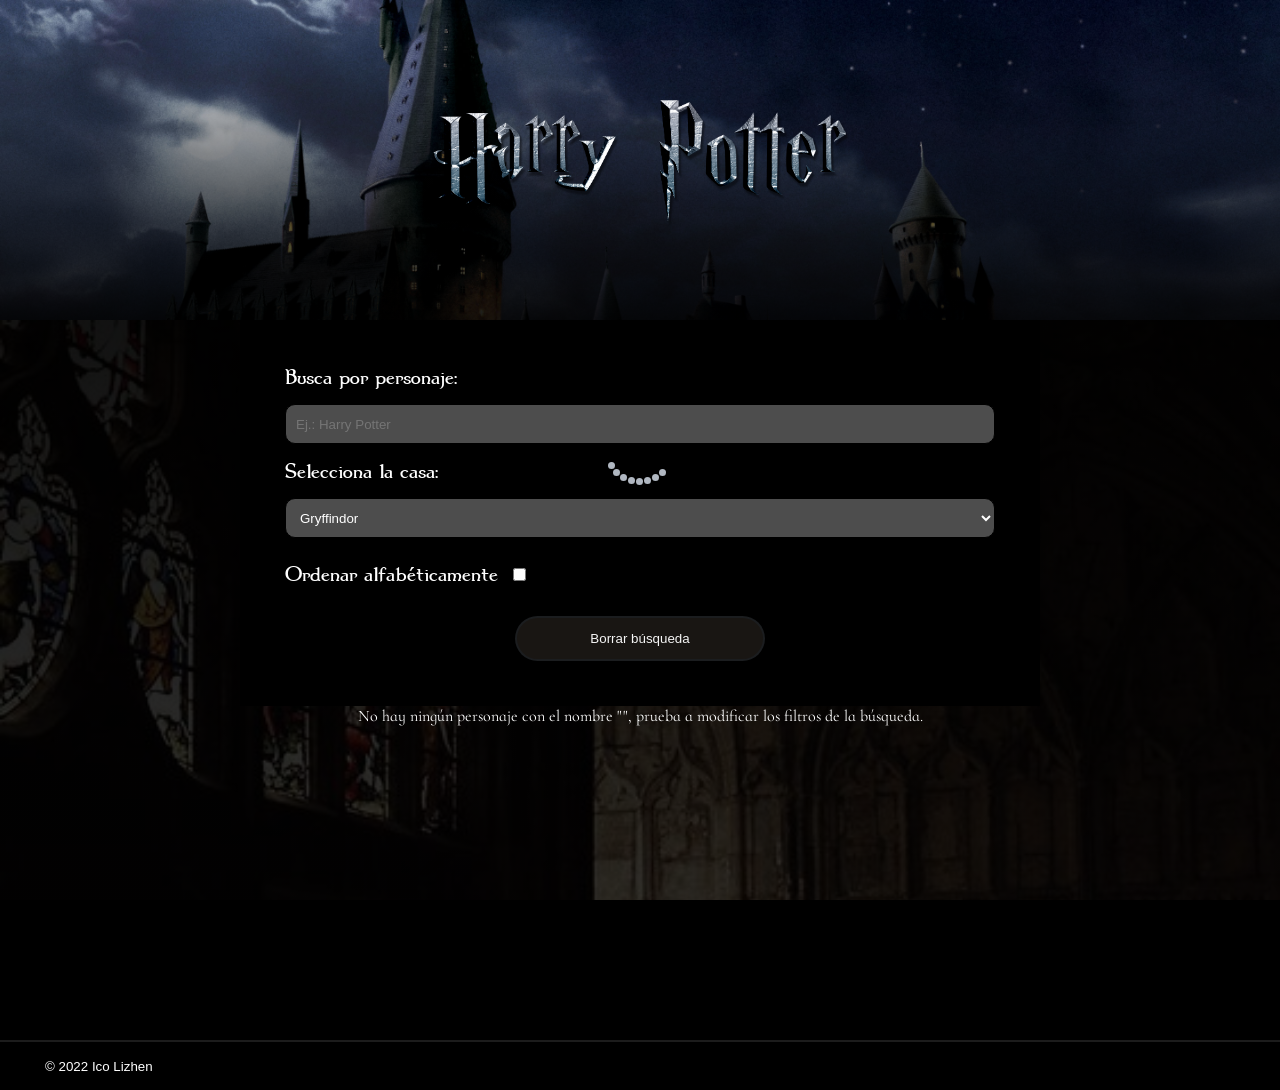
==== docs/index.html @ ddf1838c "add to repo icoliz" ====
<!doctype html><html lang="es"><head><meta charset="utf-8"/><link rel="icon" href="./favicon.ico"/><meta name="viewport" content="width=device-width,initial-scale=1"/><link rel="preconnect" href="https://fonts.googleapis.com"/><link rel="preconnect" href="https://fonts.gstatic.com" crossorigin/><link href="https://fonts.googleapis.com/css2?family=Cormorant+Infant:ital,wght@0,300;0,400;0,500;0,600;0,700;1,300;1,400;1,500;1,600;1,700&display=swap" rel="stylesheet"/><title>Evaluación final React Ico Lizhen</title><script defer="defer" src="./static/js/main.31d0e16c.js"></script><link href="./static/css/main.70dae4f6.css" rel="stylesheet"></head><body class="page"><div id="root"></div></body></html>
---- docs/static/css/main.70dae4f6.css ----
.form__searchlabel{font-size:24px}.form__searchinput{background-color:hsla(0,0%,100%,.3);border:1px solid #000;border-radius:10px;color:#fff;height:40px;margin:15px 0;padding:10px;width:100%}.form__selectlabel{font-size:24px}.form__selecthouse{background-color:hsla(0,0%,100%,.3);border:1px solid #000;border-radius:10px;color:#fff;height:40px;margin:15px 0;padding:10px;width:100%}.form__checksort{width:100%}.form__checksort--input{border-radius:10px;margin:15px 0 15px 15px}.form__checksort--label{font-size:24px}.form{align-items:flex-start;background-color:#000;color:#fff;display:flex;flex-direction:column;font-family:Dumbledor;max-width:800px;padding:45px;width:100%}.form__btn{align-self:center;background-color:hsla(26,18%,58%,.15);border:2px solid rgba(43,66,102,.15);border-radius:23px;color:#f5f5f5;height:45px;margin-top:20px;padding:5px 10px;width:250px}.form__btn:hover{background-color:#2b4266;border:none}.character:nth-child(5n){-webkit-animation:linger 5s ease infinite;animation:linger 5s ease infinite}.character:nth-child(2n){-webkit-animation:linger2 5s ease infinite;animation:linger2 5s ease infinite}@-webkit-keyframes linger{0%{-webkit-transform:rotate(0deg);transform:rotate(0deg)}20%{-webkit-transform:rotate(1.5deg);transform:rotate(1.5deg)}30%{-webkit-transform:rotate(-1deg) translateY(3px);transform:rotate(-1deg) translateY(3px)}60%{-webkit-transform:rotate(1deg);transform:rotate(1deg)}to{-webkit-transform:rotate(0deg);transform:rotate(0deg)}}@keyframes linger{0%{-webkit-transform:rotate(0deg);transform:rotate(0deg)}20%{-webkit-transform:rotate(1.5deg);transform:rotate(1.5deg)}30%{-webkit-transform:rotate(-1deg) translateY(3px);transform:rotate(-1deg) translateY(3px)}60%{-webkit-transform:rotate(1deg);transform:rotate(1deg)}to{-webkit-transform:rotate(0deg);transform:rotate(0deg)}}@-webkit-keyframes linger2{0%{-webkit-transform:rotate(0deg);transform:rotate(0deg)}40%{-webkit-transform:rotate(-2deg);transform:rotate(-2deg)}60%{-webkit-transform:rotate(1deg) translate(-4px);transform:rotate(1deg) translate(-4px)}to{-webkit-transform:rotate(0deg);transform:rotate(0deg)}}@keyframes linger2{0%{-webkit-transform:rotate(0deg);transform:rotate(0deg)}40%{-webkit-transform:rotate(-2deg);transform:rotate(-2deg)}60%{-webkit-transform:rotate(1deg) translate(-4px);transform:rotate(1deg) translate(-4px)}to{-webkit-transform:rotate(0deg);transform:rotate(0deg)}}.article{align-items:center;display:flex;flex-direction:column;height:350px;justify-content:center;margin:20px;width:250px}.article:hover{cursor:url(https://cur.cursors-4u.net/user/use-1/use160.cur),auto!important;-webkit-filter:drop-shadow(0 0 10px #a79180);filter:drop-shadow(0 0 10px #a79180);-webkit-transform:scale(1.05);transform:scale(1.05);transition:transform .5s ease}.article__frame{align-items:center;background-image:url(../../static/media/frame.90dbe9f48b101d922e3a.png);background-repeat:no-repeat;background-size:100% 100%;display:flex;height:280px;justify-content:center;margin-bottom:10px;width:220px}.article__frame--img{height:210px;object-fit:cover;width:150px}.article__name{color:#f5f5f5;font-family:Dumbledor,serif;padding:5px}.article__species{color:#b0b7c2;font-family:Cormorant Infant,serif;font-weight:500}.main__characters--list{align-items:center;display:flex;flex-direction:row;flex-wrap:wrap;justify-content:center;padding:0 45px;width:100%}.error-msg{color:#fff;font-family:Cormorant Infant,serif;padding:0 45px 50px;text-align:center}.detail{align-items:center;display:flex;flex-direction:column;justify-content:center;min-height:600px;width:100%}.detail__return{align-self:flex-start;background-color:hsla(0,0%,100%,.1);border-radius:30px;color:#fff;margin:10px 45px;padding:10px 20px}.detail__return:hover{background-color:hsla(0,0%,100%,.3)}.detail__container{align-self:center;display:flex;flex-direction:row;margin:15px 20px}@media (max-width:768px){.detail__container{flex-direction:column;text-align:center}}.detail__frame{align-items:center;background-image:url(../../static/media/frame.90dbe9f48b101d922e3a.png);background-repeat:no-repeat;background-size:100% 100%;display:flex;height:350px;justify-content:center;margin:0 20px;width:300px}@media (max-width:768px){.detail__frame{height:310px;margin:10px 20px;width:260px}}.detail__frame--img{height:260px;object-fit:cover;width:200px}@media (max-width:768px){.detail__frame--img{height:230px;width:180px}}.detail__info{color:#b0b7c2;font-family:Cormorant Infant,serif;font-size:18px;font-weight:500;padding:0 15px 0 30px;width:300px}@media (max-width:768px){.detail__info{padding:15px 0}}.detail__info--name{color:#f5f5f5;font-family:Dumbledor,serif;font-size:32px;padding:5px}.detail__info .li{font-size:16px;line-height:1.5;margin-left:15px}@media (max-width:768px){.detail__info .li{margin:0}}.detail__info--badge{-webkit-filter:drop-shadow(0 0 10px #a79180);filter:drop-shadow(0 0 10px #a79180);height:80px;margin-top:20px}.hidden{visibility:hidden}.lds-roller{display:inline-block;height:80px;left:50%;position:fixed;top:50%;-webkit-transform:translate(-50%,-50%);transform:translate(-50%,-50%);width:80px}.lds-roller div{-webkit-animation:lds-roller 1.2s cubic-bezier(.5,0,.5,1) infinite;animation:lds-roller 1.2s cubic-bezier(.5,0,.5,1) infinite;-webkit-transform-origin:40px 40px;transform-origin:40px 40px}.lds-roller div:after{background:#b0b7c1;border-radius:50%;content:" ";display:block;height:7px;margin:-4px 0 0 -4px;position:absolute;width:7px}.lds-roller div:first-child{-webkit-animation-delay:-36ms;animation-delay:-36ms}.lds-roller div:first-child:after{left:63px;top:63px}.lds-roller div:nth-child(2){-webkit-animation-delay:-72ms;animation-delay:-72ms}.lds-roller div:nth-child(2):after{left:56px;top:68px}.lds-roller div:nth-child(3){-webkit-animation-delay:-.108s;animation-delay:-.108s}.lds-roller div:nth-child(3):after{left:48px;top:71px}.lds-roller div:nth-child(4){-webkit-animation-delay:-.144s;animation-delay:-.144s}.lds-roller div:nth-child(4):after{left:40px;top:72px}.lds-roller div:nth-child(5){-webkit-animation-delay:-.18s;animation-delay:-.18s}.lds-roller div:nth-child(5):after{left:32px;top:71px}.lds-roller div:nth-child(6){-webkit-animation-delay:-.216s;animation-delay:-.216s}.lds-roller div:nth-child(6):after{left:24px;top:68px}.lds-roller div:nth-child(7){-webkit-animation-delay:-.252s;animation-delay:-.252s}.lds-roller div:nth-child(7):after{left:17px;top:63px}.lds-roller div:nth-child(8){-webkit-animation-delay:-.288s;animation-delay:-.288s}.lds-roller div:nth-child(8):after{left:12px;top:56px}@-webkit-keyframes lds-roller{0%{-webkit-transform:rotate(0deg);transform:rotate(0deg)}to{-webkit-transform:rotate(1turn);transform:rotate(1turn)}}@keyframes lds-roller{0%{-webkit-transform:rotate(0deg);transform:rotate(0deg)}to{-webkit-transform:rotate(1turn);transform:rotate(1turn)}}@font-face{font-family:Dumbledor;src:url(../../static/media/dum1.36b1097a0c5b2010b545.ttf)}*{box-sizing:border-box;margin:0;padding:0}:root{scroll-behavior:smooth}body{min-height:100vh;overscroll-behavior-y:none;width:100%}ul{list-style-type:none}a{text-decoration:none}.page{background-color:#000;background-size:100%}.header,.page{background-repeat:no-repeat}.header{background-image:linear-gradient(transparent,rgba(0,0,0,.9)),url(../../static/media/hogwarts-castle.c1e96fe9931365f6f711.jpg);background-size:cover;display:flex;height:320px;justify-content:center}.header__title{display:none}.header__img{object-fit:contain;width:420px}@media (max-width:768px){.header__img{width:300px}}.main{background-attachment:fixed;background-image:linear-gradient(#000,rgba(0,0,0,.8)),url(../../static/media/bg-picture.047accc7ad00d72a2370.jpg);background-size:100%;min-height:80vh}.main__filter{flex-direction:column;justify-content:center;width:100%}.footer,.main__filter{align-items:center;display:flex}.footer{border-top:2px solid #1c1c1c;font-family:sans-serif;height:50px;padding:0 45px}.footer__copy{color:#fff}.notfound__container{align-items:center;display:flex;justify-content:center;min-height:80vh}.notfound__msg{color:#fff}.notfound__return{align-self:flex-start;background-color:hsla(0,0%,100%,.1);border-radius:30px;color:#fff;margin:10px 45px;padding:10px 20px}.notfound__return:hover{background-color:hsla(0,0%,100%,.3)}
/*# sourceMappingURL=main.70dae4f6.css.map*/
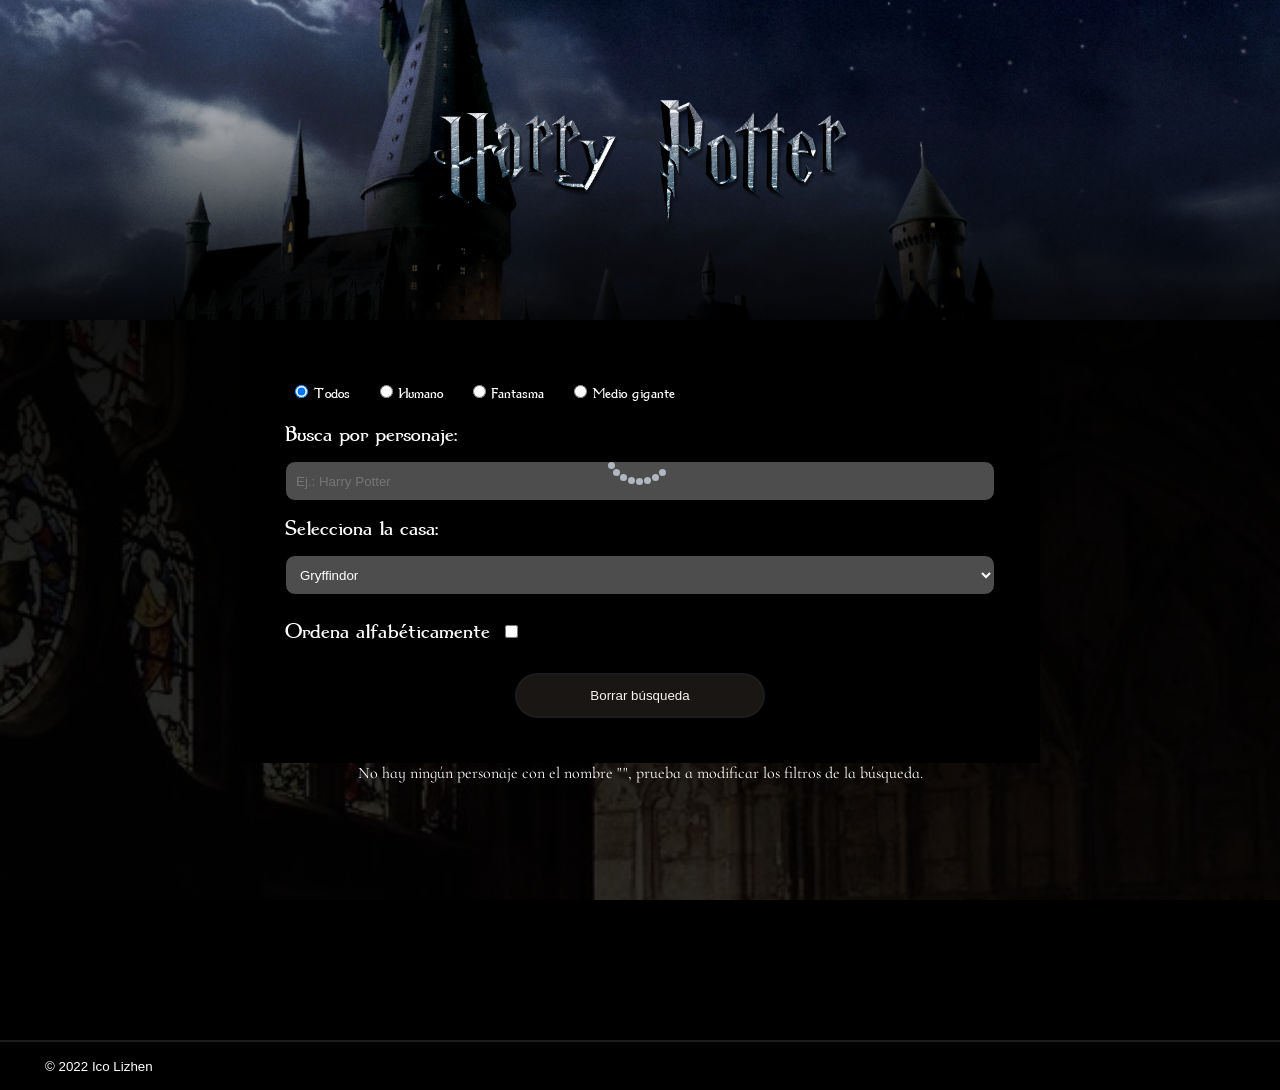
==== commit 29fb5b82: "Publish in GitHub Pages" ====
--- a/docs/index.html
+++ b/docs/index.html
@@ -1 +1 @@
-<!doctype html><html lang="es"><head><meta charset="utf-8"/><link rel="icon" href="./favicon.ico"/><meta name="viewport" content="width=device-width,initial-scale=1"/><link rel="preconnect" href="https://fonts.googleapis.com"/><link rel="preconnect" href="https://fonts.gstatic.com" crossorigin/><link href="https://fonts.googleapis.com/css2?family=Cormorant+Infant:ital,wght@0,300;0,400;0,500;0,600;0,700;1,300;1,400;1,500;1,600;1,700&display=swap" rel="stylesheet"/><title>Evaluación final React Ico Lizhen</title><script defer="defer" src="./static/js/main.31d0e16c.js"></script><link href="./static/css/main.70dae4f6.css" rel="stylesheet"></head><body class="page"><div id="root"></div></body></html>+<!doctype html><html lang="es"><head><meta charset="utf-8"/><link rel="icon" href="./favicon.ico"/><meta name="viewport" content="width=device-width,initial-scale=1"/><link rel="preconnect" href="https://fonts.googleapis.com"/><link rel="preconnect" href="https://fonts.gstatic.com" crossorigin/><link href="https://fonts.googleapis.com/css2?family=Cormorant+Infant:ital,wght@0,300;0,400;0,500;0,600;0,700;1,300;1,400;1,500;1,600;1,700&display=swap" rel="stylesheet"/><title>Evaluación final React Ico Lizhen</title><script defer="defer" src="./static/js/main.0431ca2a.js"></script><link href="./static/css/main.e56a08d2.css" rel="stylesheet"></head><body class="page"><div id="root"></div></body></html>
--- a/docs/static/css/main.e56a08d2.css
+++ b/docs/static/css/main.e56a08d2.css
@@ -0,0 +1,2 @@
+.form__species{display:flex;flex-direction:row;margin:10px 0;width:100%}.form__speciescontainer{margin:10px}.form__specieslabel{margin-right:10px;padding-left:5px}.form__searchlabel{font-size:24px}.form__searchinput{background-color:hsla(0,0%,100%,.3);border:1px solid #000;border-radius:10px;color:#fff;height:40px;margin:15px 0;padding:10px;width:100%}.form__selectlabel{font-size:24px}.form__selecthouse{background-color:hsla(0,0%,100%,.3);border:1px solid #000;border-radius:10px;color:#fff;height:40px;margin:15px 0;padding:10px;width:100%}.form__checksort{width:100%}.form__checksort--input{border-radius:10px;margin:15px 0 15px 15px}.form__checksort--label{font-size:24px}.form{align-items:flex-start;background-color:#000;color:#fff;display:flex;flex-direction:column;font-family:Dumbledor;max-width:800px;padding:45px;width:100%}.form__btn{align-self:center;background-color:hsla(26,18%,58%,.15);border:2px solid rgba(43,66,102,.15);border-radius:23px;color:#f5f5f5;height:45px;margin-top:20px;padding:5px 10px;width:250px}.form__btn:hover{background-color:#2b4266;border:none}.character:nth-child(2n) .article__frame{-webkit-animation:linger 5s ease infinite;animation:linger 5s ease infinite}.character:nth-child(5n) .article__frame{-webkit-animation:linger2 5s ease infinite;animation:linger2 5s ease infinite}@-webkit-keyframes linger2{0%{-webkit-transform:rotate(0deg);transform:rotate(0deg)}20%{-webkit-transform:rotate(1.5deg);transform:rotate(1.5deg)}30%{-webkit-transform:rotate(-1deg) translateY(3px);transform:rotate(-1deg) translateY(3px)}60%{-webkit-transform:rotate(1deg);transform:rotate(1deg)}to{-webkit-transform:rotate(0deg);transform:rotate(0deg)}}@keyframes linger2{0%{-webkit-transform:rotate(0deg);transform:rotate(0deg)}20%{-webkit-transform:rotate(1.5deg);transform:rotate(1.5deg)}30%{-webkit-transform:rotate(-1deg) translateY(3px);transform:rotate(-1deg) translateY(3px)}60%{-webkit-transform:rotate(1deg);transform:rotate(1deg)}to{-webkit-transform:rotate(0deg);transform:rotate(0deg)}}@-webkit-keyframes linger{0%{-webkit-transform:rotate(0deg);transform:rotate(0deg)}40%{-webkit-transform:rotate(-2deg);transform:rotate(-2deg)}60%{-webkit-transform:rotate(1deg) translate(-4px);transform:rotate(1deg) translate(-4px)}to{-webkit-transform:rotate(0deg);transform:rotate(0deg)}}@keyframes linger{0%{-webkit-transform:rotate(0deg);transform:rotate(0deg)}40%{-webkit-transform:rotate(-2deg);transform:rotate(-2deg)}60%{-webkit-transform:rotate(1deg) translate(-4px);transform:rotate(1deg) translate(-4px)}to{-webkit-transform:rotate(0deg);transform:rotate(0deg)}}.article{align-items:center;display:flex;flex-direction:column;height:350px;justify-content:center;margin:20px;width:250px}.article:hover{cursor:url(https://cur.cursors-4u.net/user/use-1/use160.cur),auto!important;-webkit-filter:drop-shadow(0 0 10px #a79180);filter:drop-shadow(0 0 10px #a79180);-webkit-transform:scale(1.05);transform:scale(1.05);transition:transform .5s ease}.article:hover .gif{-webkit-filter:grayscale(0);filter:grayscale(0)}.article__frame{align-items:center;background-image:url(../../static/media/frame.90dbe9f48b101d922e3a.png);background-repeat:no-repeat;background-size:100% 100%;display:flex;height:280px;justify-content:center;margin-bottom:10px;width:220px}.article__frame--img{height:210px;object-fit:cover;width:150px}.article__frame .gif{-webkit-filter:grayscale(80%);filter:grayscale(80%)}.article__name{color:#f5f5f5;font-family:Dumbledor,serif;padding:5px}.article__species{color:#b0b7c2;font-family:Cormorant Infant,serif;font-weight:500}.main__characters--list{align-items:center;display:flex;flex-direction:row;flex-wrap:wrap;justify-content:center;padding:0 45px;width:100%}.error-msg{color:#fff;font-family:Cormorant Infant,serif;padding:0 45px 50px;text-align:center}.detail{align-items:center;display:flex;flex-direction:column;justify-content:center;min-height:600px;width:100%}.detail__return{align-self:flex-start;background-color:hsla(0,0%,100%,.1);border-radius:30px;color:#fff;margin:10px 45px;padding:10px 20px}.detail__return:hover{background-color:hsla(0,0%,100%,.3)}.detail__container{align-self:center;display:flex;flex-direction:row;margin:15px 20px}@media (max-width:768px){.detail__container{flex-direction:column;text-align:center}}.detail__frame{align-items:center;background-image:url(../../static/media/frame.90dbe9f48b101d922e3a.png);background-repeat:no-repeat;background-size:100% 100%;display:flex;height:350px;justify-content:center;margin:0 20px;width:300px}@media (max-width:768px){.detail__frame{height:310px;margin:10px 20px;width:260px}}.detail__frame--img{height:260px;object-fit:cover;width:200px}@media (max-width:768px){.detail__frame--img{height:230px;width:180px}}.detail__info{color:#b0b7c2;font-family:Cormorant Infant,serif;font-size:18px;font-weight:500;padding:0 15px 0 30px;width:300px}@media (max-width:768px){.detail__info{padding:15px 0}}.detail__info--name{color:#f5f5f5;font-family:Dumbledor,serif;font-size:32px;padding:5px}.detail__info .li{font-size:16px;line-height:1.5;margin-left:15px}@media (max-width:768px){.detail__info .li{margin:0}}.detail__info--badge{-webkit-filter:drop-shadow(0 0 10px #a79180);filter:drop-shadow(0 0 10px #a79180);height:80px;margin-top:20px}.hidden{visibility:hidden}.lds-roller{display:inline-block;height:80px;left:50%;position:fixed;top:50%;-webkit-transform:translate(-50%,-50%);transform:translate(-50%,-50%);width:80px}.lds-roller div{-webkit-animation:lds-roller 1.2s cubic-bezier(.5,0,.5,1) infinite;animation:lds-roller 1.2s cubic-bezier(.5,0,.5,1) infinite;-webkit-transform-origin:40px 40px;transform-origin:40px 40px}.lds-roller div:after{background:#b0b7c1;border-radius:50%;content:" ";display:block;height:7px;margin:-4px 0 0 -4px;position:absolute;width:7px}.lds-roller div:first-child{-webkit-animation-delay:-36ms;animation-delay:-36ms}.lds-roller div:first-child:after{left:63px;top:63px}.lds-roller div:nth-child(2){-webkit-animation-delay:-72ms;animation-delay:-72ms}.lds-roller div:nth-child(2):after{left:56px;top:68px}.lds-roller div:nth-child(3){-webkit-animation-delay:-.108s;animation-delay:-.108s}.lds-roller div:nth-child(3):after{left:48px;top:71px}.lds-roller div:nth-child(4){-webkit-animation-delay:-.144s;animation-delay:-.144s}.lds-roller div:nth-child(4):after{left:40px;top:72px}.lds-roller div:nth-child(5){-webkit-animation-delay:-.18s;animation-delay:-.18s}.lds-roller div:nth-child(5):after{left:32px;top:71px}.lds-roller div:nth-child(6){-webkit-animation-delay:-.216s;animation-delay:-.216s}.lds-roller div:nth-child(6):after{left:24px;top:68px}.lds-roller div:nth-child(7){-webkit-animation-delay:-.252s;animation-delay:-.252s}.lds-roller div:nth-child(7):after{left:17px;top:63px}.lds-roller div:nth-child(8){-webkit-animation-delay:-.288s;animation-delay:-.288s}.lds-roller div:nth-child(8):after{left:12px;top:56px}@-webkit-keyframes lds-roller{0%{-webkit-transform:rotate(0deg);transform:rotate(0deg)}to{-webkit-transform:rotate(1turn);transform:rotate(1turn)}}@keyframes lds-roller{0%{-webkit-transform:rotate(0deg);transform:rotate(0deg)}to{-webkit-transform:rotate(1turn);transform:rotate(1turn)}}@font-face{font-family:Dumbledor;src:url(../../static/media/dum1.36b1097a0c5b2010b545.ttf)}*{box-sizing:border-box;margin:0;padding:0}:root{scroll-behavior:smooth}body{min-height:100vh;overscroll-behavior-y:none;width:100%}ul{list-style-type:none}a{text-decoration:none}.page{background-color:#000;background-size:100%}.header,.page{background-repeat:no-repeat}.header{background-image:linear-gradient(transparent,rgba(0,0,0,.9)),url(../../static/media/hogwarts-castle.c1e96fe9931365f6f711.jpg);background-size:cover;display:flex;height:320px;justify-content:center}.header__title{display:none}.header__img{object-fit:contain;width:420px}@media (max-width:768px){.header__img{width:300px}}.main{background-attachment:fixed;background-image:linear-gradient(#000,rgba(0,0,0,.8)),url(../../static/media/bg-picture.047accc7ad00d72a2370.jpg);background-size:100%;min-height:80vh}.main__filter{flex-direction:column;justify-content:center;width:100%}.footer,.main__filter{align-items:center;display:flex}.footer{border-top:2px solid #1c1c1c;font-family:sans-serif;height:50px;padding:0 45px}.footer__copy{color:#fff}.notfound__container{align-items:center;display:flex;justify-content:center;min-height:80vh}.notfound__msg{color:#fff}.notfound__return{align-self:flex-start;background-color:hsla(0,0%,100%,.1);border-radius:30px;color:#fff;margin:10px 45px;padding:10px 20px}.notfound__return:hover{background-color:hsla(0,0%,100%,.3)}
+/*# sourceMappingURL=main.e56a08d2.css.map*/
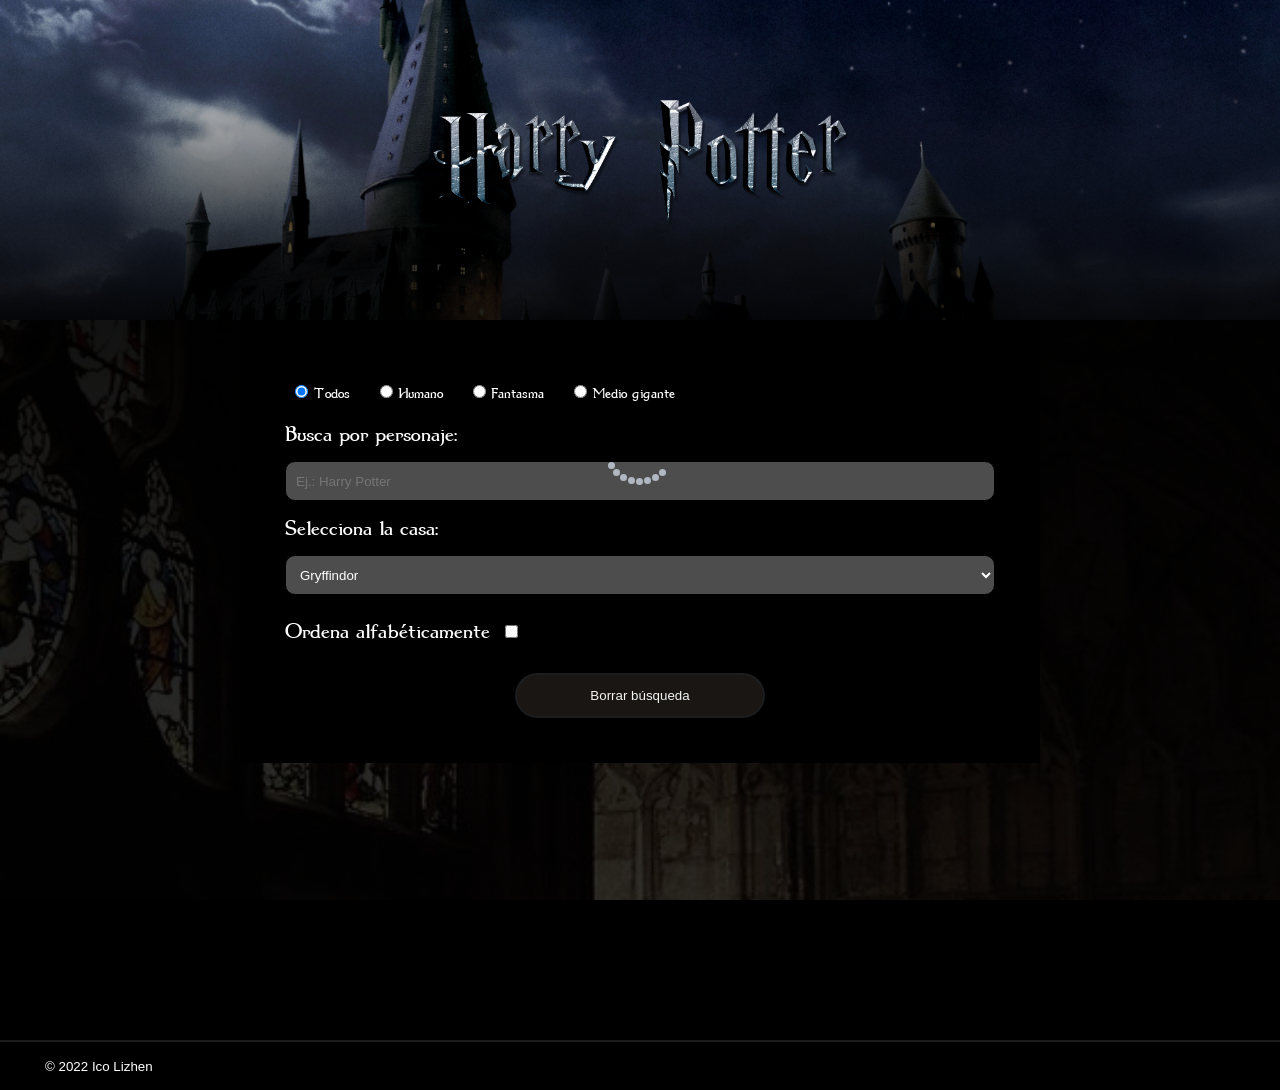
==== commit ba5234b9: "Publish in GitHub Pages" ====
--- a/docs/index.html
+++ b/docs/index.html
@@ -1 +1 @@
-<!doctype html><html lang="es"><head><meta charset="utf-8"/><link rel="icon" href="./favicon.ico"/><meta name="viewport" content="width=device-width,initial-scale=1"/><link rel="preconnect" href="https://fonts.googleapis.com"/><link rel="preconnect" href="https://fonts.gstatic.com" crossorigin/><link href="https://fonts.googleapis.com/css2?family=Cormorant+Infant:ital,wght@0,300;0,400;0,500;0,600;0,700;1,300;1,400;1,500;1,600;1,700&display=swap" rel="stylesheet"/><title>Evaluación final React Ico Lizhen</title><script defer="defer" src="./static/js/main.0431ca2a.js"></script><link href="./static/css/main.e56a08d2.css" rel="stylesheet"></head><body class="page"><div id="root"></div></body></html>+<!doctype html><html lang="es"><head><meta charset="utf-8"/><link rel="icon" href="./favicon.ico"/><meta name="viewport" content="width=device-width,initial-scale=1"/><link rel="preconnect" href="https://fonts.googleapis.com"/><link rel="preconnect" href="https://fonts.gstatic.com" crossorigin/><link href="https://fonts.googleapis.com/css2?family=Cormorant+Infant:ital,wght@0,300;0,400;0,500;0,600;0,700;1,300;1,400;1,500;1,600;1,700&display=swap" rel="stylesheet"/><title>Evaluación final React Ico Lizhen</title><script defer="defer" src="./static/js/main.8c4fb884.js"></script><link href="./static/css/main.e56a08d2.css" rel="stylesheet"></head><body class="page"><div id="root"></div></body></html>
